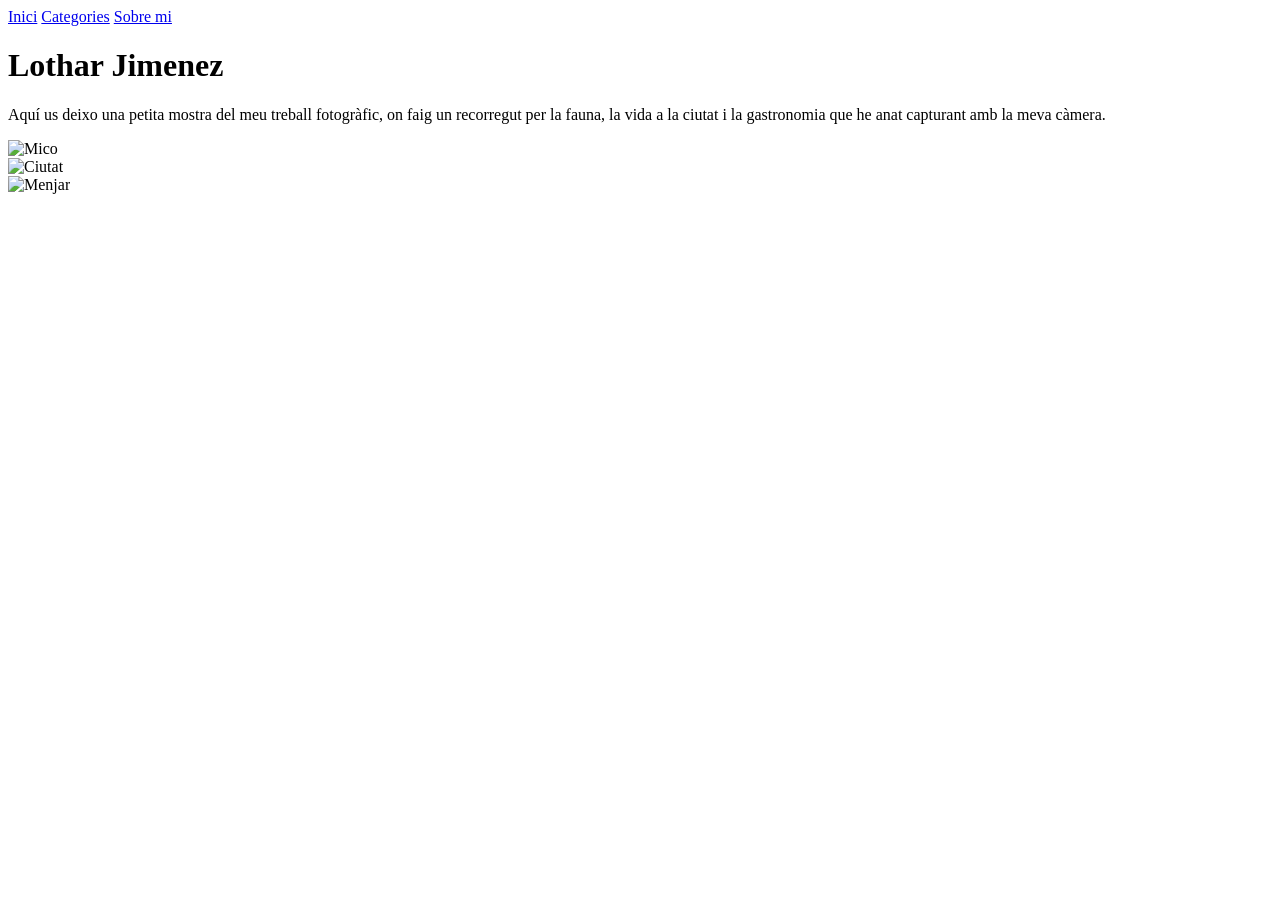
==== index.html @ 117c96a7 "Update index.html" ====
<!DOCTYPE html>
<html lang="ca">
<head>
  <meta charset="UTF-8">
  <meta name="viewport" content="width=device-width, initial-scale=1.0">
  <title>LOTHAR JIMENEZ PEREZ </title>
  <link rel="stylesheet" href="./CSS/style.css">
</head>
<body>

  <header>
    <nav>
      <a href="index.html">Inici</a>
      <a href="./root/Categories.html">Categories</a>
      <a href="./root/Sobre_mi.html">Sobre mi</a>
    </nav>
  </header>

  <main>
    <h1>Lothar Jimenez </h1>
    
    <p>
      Aquí us deixo una petita mostra del meu treball fotogràfic, on faig un recorregut per la fauna, la vida a la ciutat i la gastronomia que he anat capturant amb la meva càmera.
    </p>

    <div class="galeria">
      <div class="foto">
        <img src="https://images.unsplash.com/photo-1540575467063-178a50c2df87?w=300&h=300&fit=crop" alt="Mico">
      </div>
      <div class="foto">
        <img src="https://images.unsplash.com/photo-1514565131-fce0801e5785?w=300&h=300&fit=crop" alt="Ciutat">
      </div>
      <div class="foto">
        <img src="https://images.unsplash.com/photo-1551024506-0bccd828d307?w=300&h=300&fit=crop" alt="Menjar">
      </div>
    </div>
  </main>

  <footer></footer>

</body>
</html>
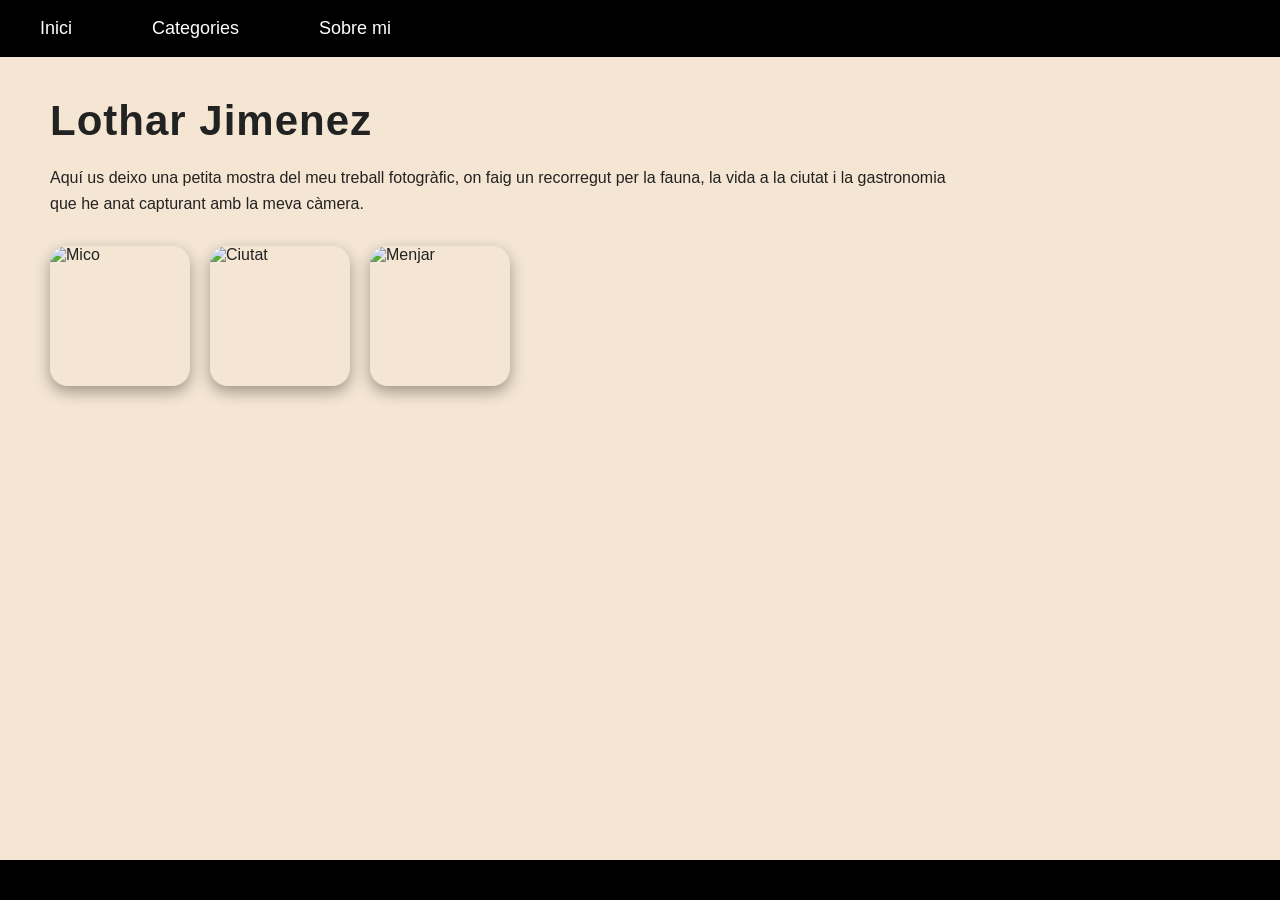
==== commit 753f653c: "Add files via upload" ====
--- a/index.html
+++ b/index.html
@@ -39,4 +39,4 @@
   <footer></footer>
 
 </body>
-</html>
+</html>
--- a/CSS/style.css
+++ b/CSS/style.css
@@ -0,0 +1,141 @@
+* {
+  margin: 0;
+  padding: 0;
+  box-sizing: border-box;
+}
+
+body {
+  font-family: Arial, Helvetica, sans-serif;
+  background-color: #f5e6d3;
+  color: #222;
+  min-height: 100vh;
+  display: flex;
+  flex-direction: column;
+}
+
+/* Barra de navegación negra */
+header {
+  background-color: #000;
+  padding: 18px 40px;
+}
+
+nav {
+  display: flex;
+  justify-content: flex-start;
+  gap: 80px;
+}
+
+nav a {
+  color: white;
+  text-decoration: none;
+  font-size: 18px;
+  font-weight: normal;
+}
+
+nav a:hover {
+  text-decoration: underline;
+}
+
+/* Contenido principal */
+main {
+  flex: 1;
+  padding: 40px 50px;
+  max-width: 1200px;
+}
+
+/* Títulos */
+h1 {
+  font-size: 42px;
+  font-weight: bold;
+  margin-bottom: 20px;
+  letter-spacing: 1px;
+}
+
+h2 {
+  font-size: 28px;
+  margin: 30px 0 15px 0;
+}
+
+p {
+  font-size: 16px;
+  line-height: 1.6;
+  margin-bottom: 30px;
+  max-width: 900px;
+}
+
+/* Galería de fotos */
+.galeria {
+  display: flex;
+  flex-wrap: wrap;
+  gap: 20px;
+  margin-bottom: 40px;
+}
+
+.foto {
+  width: 140px;
+  height: 140px;
+  border-radius: 18px;
+  overflow: hidden;
+  box-shadow: 0 6px 15px rgba(0, 0, 0, 0.35);
+  transition: transform 0.2s;
+}
+
+.foto:hover {
+  transform: scale(1.05);
+}
+
+.foto img {
+  width: 100%;
+  height: 100%;
+  object-fit: cover;
+  display: block;
+}
+
+/* Página Sobre mi - cajas de texto */
+.cajas {
+  display: flex;
+  flex-wrap: wrap;
+  gap: 25px;
+  margin-top: 20px;
+}
+
+.caja {
+  background-color: #e8e8e8;
+  padding: 25px;
+  border-radius: 18px;
+  width: 280px;
+  box-shadow: 0 6px 15px rgba(0, 0, 0, 0.25);
+  font-size: 15px;
+  line-height: 1.5;
+}
+
+/* Pie de página negro */
+footer {
+  background-color: #000;
+  height: 40px;
+  margin-top: auto;
+}
+
+/* Responsive sencillo */
+@media (max-width: 700px) {
+  nav {
+    gap: 30px;
+  }
+  
+  main {
+    padding: 25px 20px;
+  }
+  
+  h1 {
+    font-size: 32px;
+  }
+  
+  .foto {
+    width: 110px;
+    height: 110px;
+  }
+  
+  .caja {
+    width: 100%;
+  }
+}
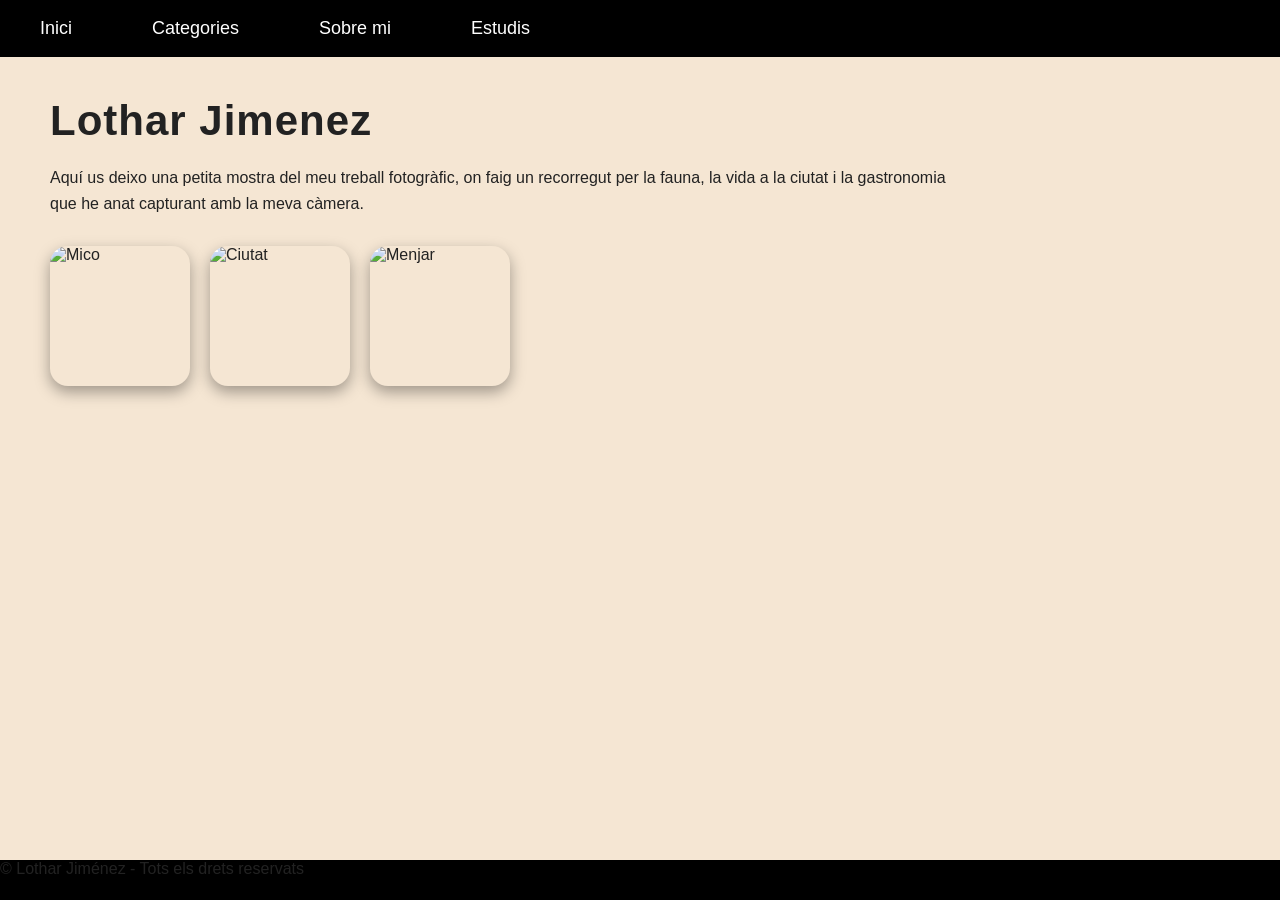
==== commit b80bfb44: "Add files via upload" ====
--- a/index.html
+++ b/index.html
@@ -11,8 +11,9 @@
   <header>
     <nav>
       <a href="index.html">Inici</a>
-      <a href="./root/Categories.html">Categories</a>
-      <a href="./root/Sobre_mi.html">Sobre mi</a>
+      <a href="./pages/Categories.html">Categories</a>
+      <a href="./pages/Sobre_mi.html ">Sobre mi</a>
+      <a href="./pages/Estudis.html">Estudis</a>
     </nav>
   </header>
 
@@ -36,7 +37,7 @@
     </div>
   </main>
 
-  <footer></footer>
+  <footer> © Lothar Jiménez - Tots els drets reservats </footer>
 
 </body>
 </html>
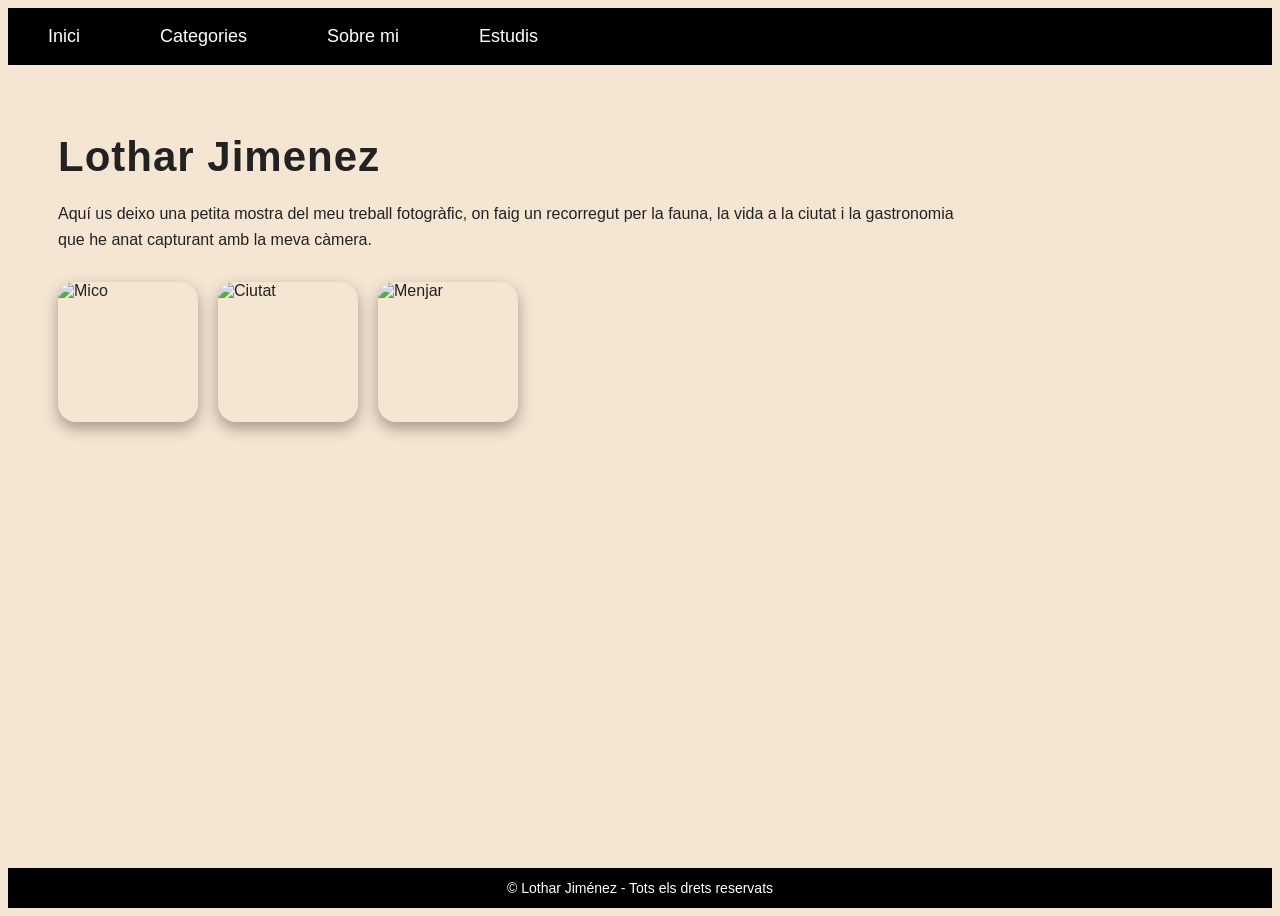
==== commit f28eaa47: "Update index.html" ====
--- a/index.html
+++ b/index.html
@@ -4,7 +4,7 @@
   <meta charset="UTF-8">
   <meta name="viewport" content="width=device-width, initial-scale=1.0">
   <title>LOTHAR JIMENEZ PEREZ </title>
-  <link rel="stylesheet" href="./CSS/style.css">
+  <link rel="stylesheet" href="./css/style.css">
 </head>
 <body>
 
@@ -40,4 +40,4 @@
   <footer> © Lothar Jiménez - Tots els drets reservats </footer>
 
 </body>
-</html>+</html>
--- a/css/style.css
+++ b/css/style.css
@@ -0,0 +1,146 @@
+** {
+  margin: 0;
+  padding: 0;
+  box-sizing: border-box;
+}
+
+body {
+  font-family: Arial, Helvetica, sans-serif;
+  background-color: #f5e6d3;
+  color: #222;
+  min-height: 100vh;
+  display: flex;
+  flex-direction: column;
+}
+
+/* Barra de navegación negra */
+header {
+  background-color: #000;
+  padding: 18px 40px;
+}
+
+nav {
+  display: flex;
+  justify-content: flex-start;
+  gap: 80px;
+}
+
+nav a {
+  color: white;
+  text-decoration: none;
+  font-size: 18px;
+  font-weight: normal;
+}
+
+nav a:hover {
+  text-decoration: underline;
+}
+
+
+main {
+  flex: 1;
+  padding: 40px 50px;
+  max-width: 1200px;
+}
+
+/* Títulos */
+h1 {
+  font-size: 42px;
+  font-weight: bold;
+  margin-bottom: 20px;
+  letter-spacing: 1px;
+}
+
+h2 {
+  font-size: 28px;
+  margin: 30px 0 15px 0;
+}
+
+p {
+  font-size: 16px;
+  line-height: 1.6;
+  margin-bottom: 30px;
+  max-width: 900px;
+}
+
+
+.galeria {
+  display: flex;
+  flex-wrap: wrap;
+  gap: 20px;
+  margin-bottom: 40px;
+}
+
+.foto {
+  width: 140px;
+  height: 140px;
+  border-radius: 18px;
+  overflow: hidden;
+  box-shadow: 0 6px 15px rgba(0, 0, 0, 0.35);
+  transition: transform 0.2s;
+}
+
+.foto:hover {
+  transform: scale(1.05);
+}
+
+.foto img {
+  width: 100%;
+  height: 100%;
+  object-fit: cover;
+  display: block;
+}
+
+
+.cajas {
+  display: flex;
+  flex-wrap: wrap;
+  gap: 25px;
+  margin-top: 20px;
+}
+
+.caja {
+  background-color: #e8e8e8;
+  padding: 25px;
+  border-radius: 18px;
+  width: 280px;
+  box-shadow: 0 6px 15px rgba(0, 0, 0, 0.25);
+  font-size: 15px;
+  line-height: 1.5;
+}
+
+
+footer {
+  background-color: #000;
+  color: white;           /* ← color añadido */
+  height: 40px;
+  margin-top: auto;
+  display: flex;          /* opcional: para centrar el texto */
+  align-items: center;
+  justify-content: center;
+  font-size: 14px;
+}
+
+
+@media (max-width: 700px) {
+  nav {
+    gap: 30px;
+  }
+  
+  main {
+    padding: 25px 20px;
+  }
+  
+  h1 {
+    font-size: 32px;
+  }
+  
+  .foto {
+    width: 110px;
+    height: 110px;
+  }
+  
+  .caja {
+    width: 100%;
+  }
+}
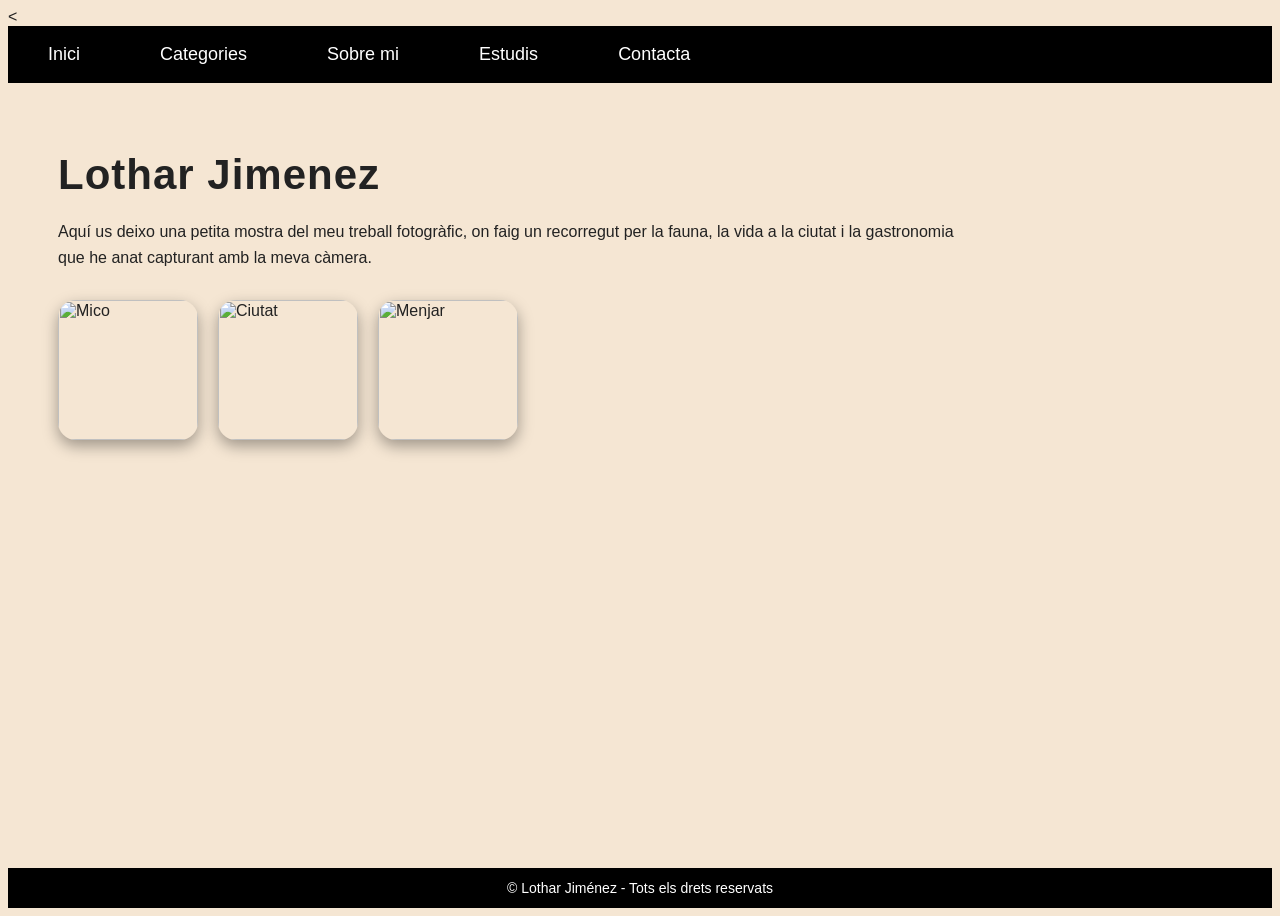
==== commit 66febef2: "Add files via upload" ====
--- a/index.html
+++ b/index.html
@@ -1,4 +1,4 @@
-<!DOCTYPE html>
+<<!DOCTYPE html>
 <html lang="ca">
 <head>
   <meta charset="UTF-8">
@@ -14,6 +14,7 @@
       <a href="./pages/Categories.html">Categories</a>
       <a href="./pages/Sobre_mi.html ">Sobre mi</a>
       <a href="./pages/Estudis.html">Estudis</a>
+      <a href="./pages/contacta.html">Contacta</a>
     </nav>
   </header>
 
@@ -40,4 +41,4 @@
   <footer> © Lothar Jiménez - Tots els drets reservats </footer>
 
 </body>
-</html>
+</html>
